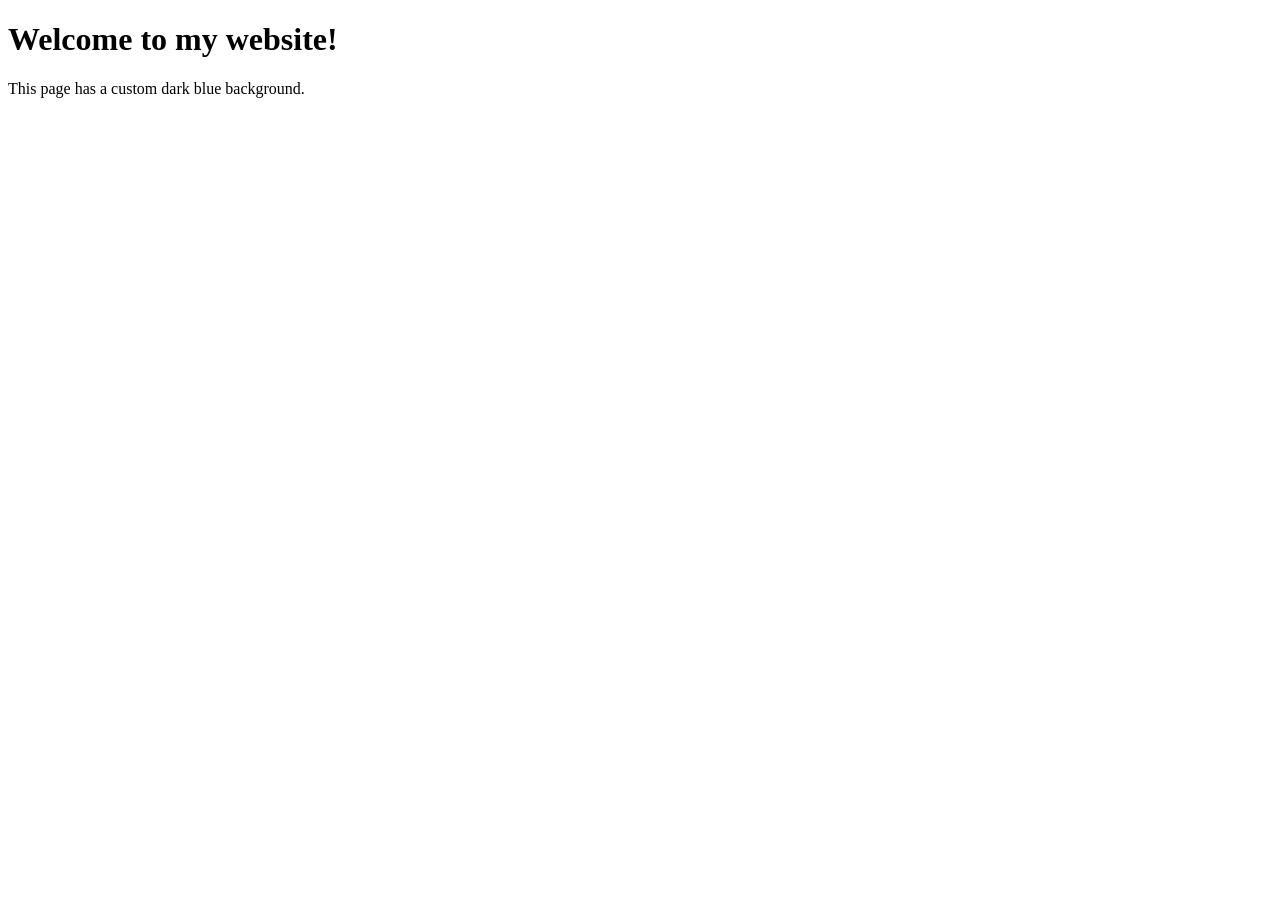
==== index.html @ 976dbdc9 "Add initial HTML structure for the webpage" ====
<!DOCTYPE html>
<html lang="en">
<head>
    <meta charset="UTF-8">
    <meta name="viewport" content="width=device-width, initial-scale=1.0">
    <title>My Blue Page</title>
    <link rel="stylesheet" href="style.css">
</head>
<body>
    <h1>Welcome to my website!</h1>
    <p>This page has a custom dark blue background.</p>
</body>
</html>
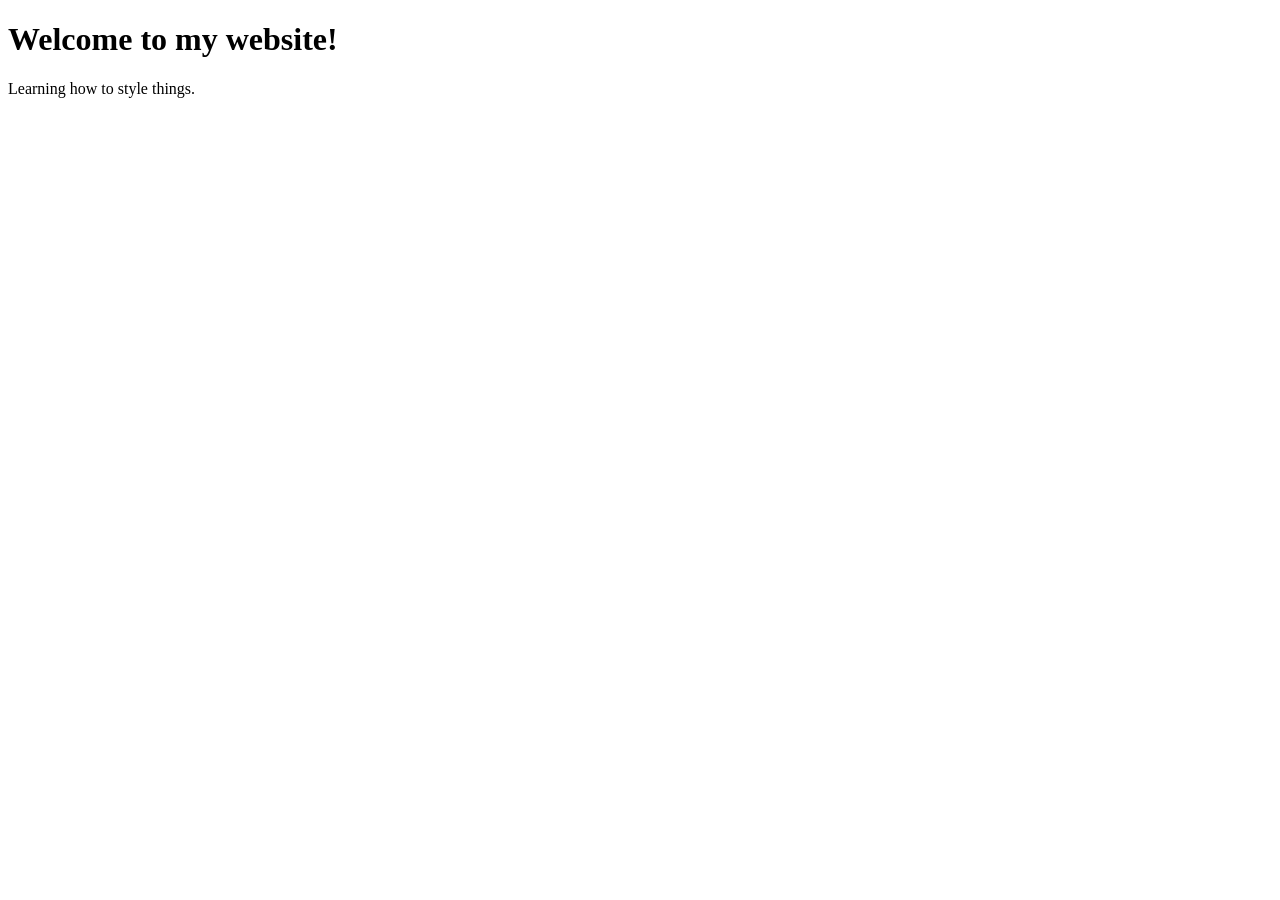
==== commit 4f05fecb: "Update page title and description text" ====
--- a/index.html
+++ b/index.html
@@ -3,11 +3,11 @@
 <head>
     <meta charset="UTF-8">
     <meta name="viewport" content="width=device-width, initial-scale=1.0">
-    <title>My Blue Page</title>
+    <title>Customizing Page Template</title>
     <link rel="stylesheet" href="style.css">
 </head>
 <body>
     <h1>Welcome to my website!</h1>
-    <p>This page has a custom dark blue background.</p>
+    <p>Learning how to style things.</p>
 </body>
 </html>
